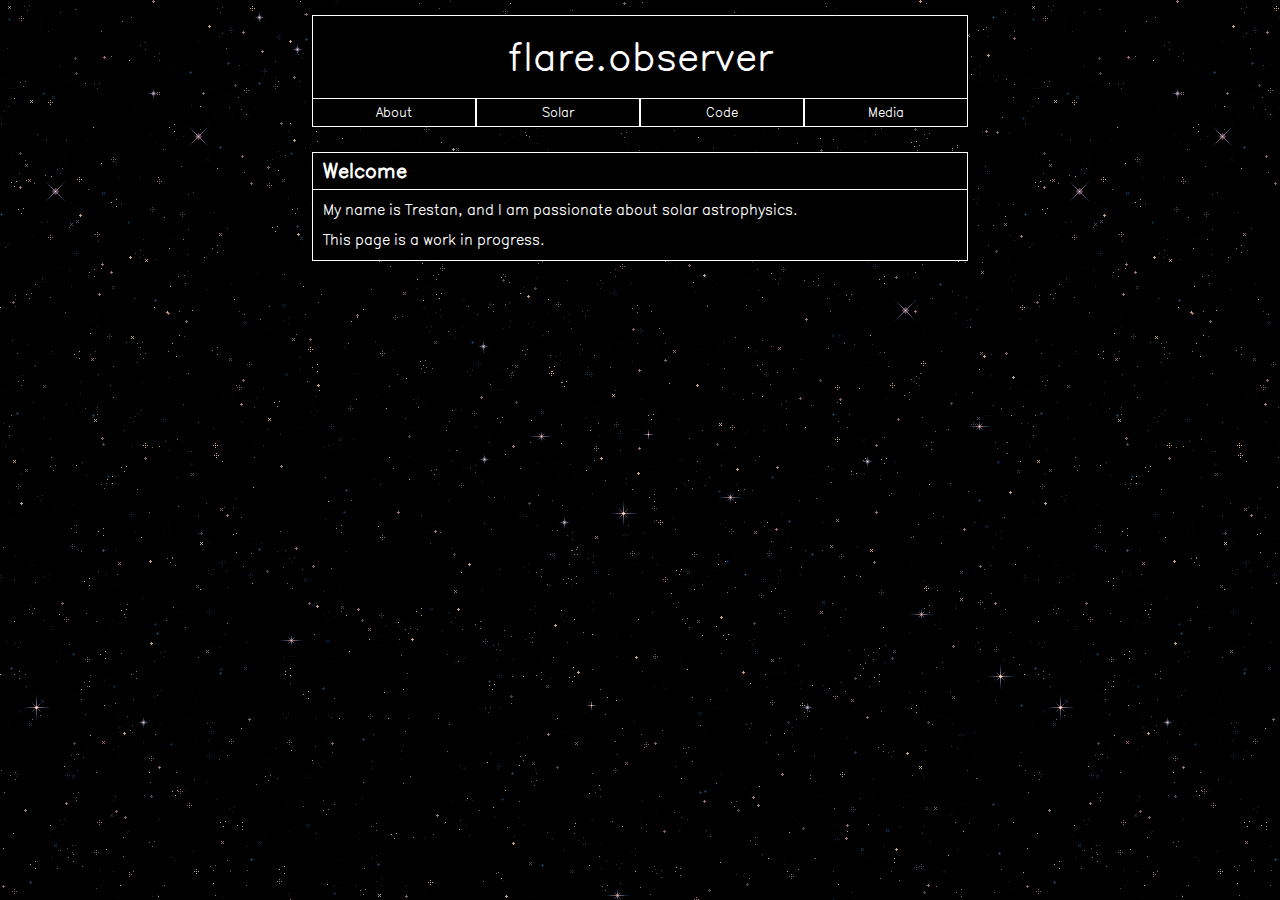
==== index.html @ 0f5c03ff "Update everything" ====
<!DOCTYPE html>
<html lang="en">
	<head>
		<meta charset="UTF-8" />
		<meta name="viewport" content="width=device-width" />
		<title>flare.observer</title>
		<link rel="stylesheet" href="./css/style.css">
		<link rel="icon" href="./images/favicon.svg">
	</head>
	<body>
		<div id="wrapper">
			<header>
				<h1>flare.<wbr>observer</h1>
			</header>
			<nav>
				<a href="https://flare.observer/about">About</a>
				<a href="https://flare.observer/solar">Solar</a>
				<a href="https://flare.observer/code">Code</a>
				<a href="https://flare.observer/media">Media</a>
			</nav>
			<div id="main-body">
				<div class="boxed">
					<div class="box-top">
						<h2>Welcome</h2>
					</div>
					<div>
						<p>My name is Trestan, and I am passionate about solar astrophysics.</p>
						<p>This page is a work in progress.</p>
					</div>
				</div>
			</div>	
		</div>
	</body>
</html>
---- css/style.css ----
@font-face {
  font-family: 'AV Hershey Simplex';
  src: url(../fonts/AVHersheySimplexMedium.woff) format('woff');
}

* {
	font-family: 'AV Hershey Simplex', sans-serif;
	color: white;
}

html {
	background-color: black;
	background-image: url(../images/stars.png);
	background-repeat: repeat;
	background-size: auto;
	background-attachment: fixed;
	background-position: top;
}

p {
	font-size: 18px;
}

h1 {
	font-size: 48px;
}

h2 {
	font-size: 24px;
}


::selection {
	background: white;
	color: black;
	text-shadow: none;
}

#wrapper {
	margin: 0 auto;
	padding: 0;
}

header, nav a, .boxed {
	border: 1px solid white;
	background: black;
	/*box-shadow: -2px 0px 6px red, 2px 0px 6px blue;*/
}

header {
	text-align: center;
	margin-top: 15px;
	padding: 15px;
	overflow: hidden;
	height: auto;
}

header :is(h1, h2) {
	margin: 0;
	font-weight: normal;
}

footer {
	padding: 5px;
	text-align: center;
}

nav {
	display: flex;
}

nav a {
	display: block;
	flex: 1;
	text-align: center;
	text-decoration: none;
	color: white;
	padding: 5px;
	border-top: none;
	transition: 0.3s;
}

nav a:hover {
	/*color: transparent;
	text-shadow: 0px 0px 2px white, -2px 2px 3px red, 2px -2px 3px blue;*/
	background-color: white;
	color: black;
}

.boxed {
	margin: 25px 0px;
}

.boxed :is(h1, h2) {
	margin: 5px 10px;
}

.boxed p {
	margin: 10px;
}

.box-top {
	border-bottom: 1px solid white;
}

@media(min-width:656px) {
	#wrapper {
		width: 656px;
	}
}
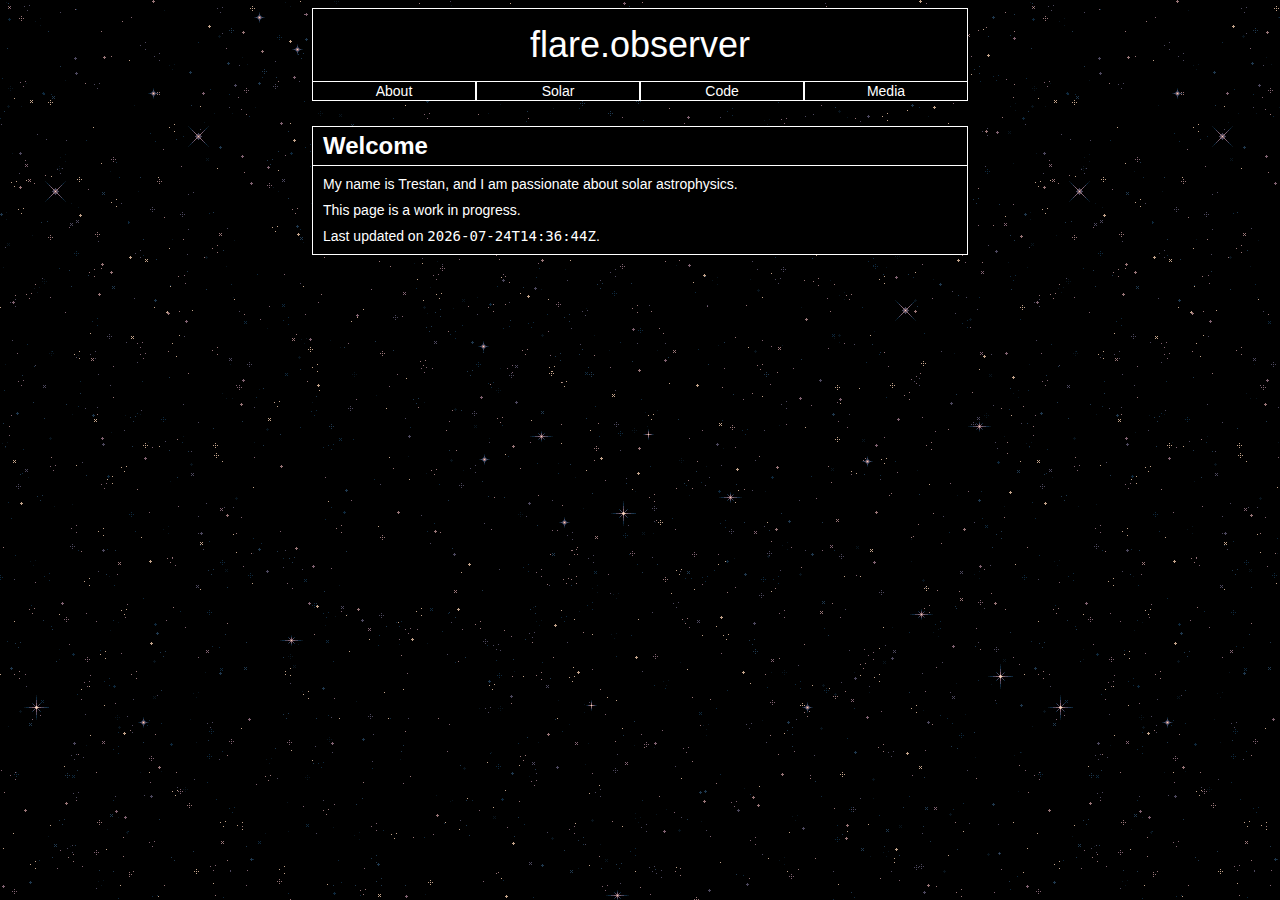
==== commit 065d287a: "Add Javascript and modify CSS" ====
--- a/index.html
+++ b/index.html
@@ -4,15 +4,16 @@
 		<meta charset="UTF-8" />
 		<meta name="viewport" content="width=device-width" />
 		<title>flare.observer</title>
-		<link rel="stylesheet" href="./css/style.css">
+		<link rel="stylesheet" href="./css/about.css">
 		<link rel="icon" href="./images/favicon.svg">
+		<script src="js/scripts.js"></script>
 	</head>
 	<body>
 		<div id="wrapper">
 			<header>
 				<h1>flare.<wbr>observer</h1>
 			</header>
-			<nav>
+			<nav class="sub-title">
 				<a href="https://flare.observer/about">About</a>
 				<a href="https://flare.observer/solar">Solar</a>
 				<a href="https://flare.observer/code">Code</a>
@@ -26,6 +27,7 @@
 					<div>
 						<p>My name is Trestan, and I am passionate about solar astrophysics.</p>
 						<p>This page is a work in progress.</p>
+						<p>Last updated on <span id="commit-date">????-??-??T??:??:??Z</span>.</p>
 					</div>
 				</div>
 			</div>	
--- a/css/about.css
+++ b/css/about.css
@@ -0,0 +1,136 @@
+@font-face {
+  font-family: 'AV Hershey Simplex';
+  src: url(../fonts/AVHersheySimplexMedium.woff) format('woff');
+}
+
+* {
+	font-family: sans-serif;
+	font-size: 14px;
+	color: white;
+}
+
+html {
+	background-color: black;
+	background-image: url(../images/stars.png);
+	background-repeat: repeat;
+	background-size: auto;
+	background-attachment: fixed;
+	background-position: top;
+}
+
+p {
+	font-size: 14px;
+}
+
+h1 {
+	font-size: 36px;
+}
+
+h2 {
+	font-size: 24px;
+}
+
+button {
+	background-color: transparent;
+	font-size: 12;
+}
+
+::selection {
+	background: white;
+	color: black;
+	text-shadow: none;
+}
+
+#wrapper {
+	margin: 0 auto;
+	padding: 0;
+}
+
+#return {
+	display: inline-block;
+	border: 1px solid white;
+	margin: 5px 0px;
+	padding: 1px 5px;
+}
+
+header, .boxed {
+	border: 1px solid white;
+	background: black;
+	/*box-shadow: -2px 0px 6px red, 2px 0px 6px blue;*/
+}
+
+header {
+	text-align: center;
+	margin-top: 5px;
+	padding: 15px;
+	overflow: hidden;
+	height: auto;
+}
+
+header :is(p, h1, h2) {
+	margin: 0;
+	font-weight: normal;
+}
+
+footer {
+	padding: 5px;
+	text-align: center;
+}
+
+nav {
+	display: flex;
+}
+
+nav :is(a, #copy, #domain) {
+	display: block;
+	flex: 1;
+	text-align: center;
+	text-decoration: none;
+	color: white;
+	padding: 1px 5px;
+	transition: 0.3s;
+}
+
+nav.sub-title a {
+	background: black;
+	border: 1px solid white;
+	border-top: none;
+}
+
+nav :is(a, #copy):hover {
+	/*color: transparent;
+	text-shadow: 0px 0px 2px white, -2px 2px 3px red, 2px -2px 3px blue;*/
+	background-color: white;
+	color: black;
+}
+
+#domain {
+	font-family: monospace;
+}
+
+.boxed {
+	margin: 25px 0px;
+}
+
+.boxed :is(h1, h2) {
+	margin: 5px 10px;
+}
+
+.boxed p {
+	margin: 10px;
+}
+
+.box-top {
+	border-bottom: 1px solid white;
+}
+
+#commit-date {
+	font-family: monospace;
+}
+
+@media(min-width:656px) {
+	#wrapper {
+		width: 656px;
+	}
+}
+
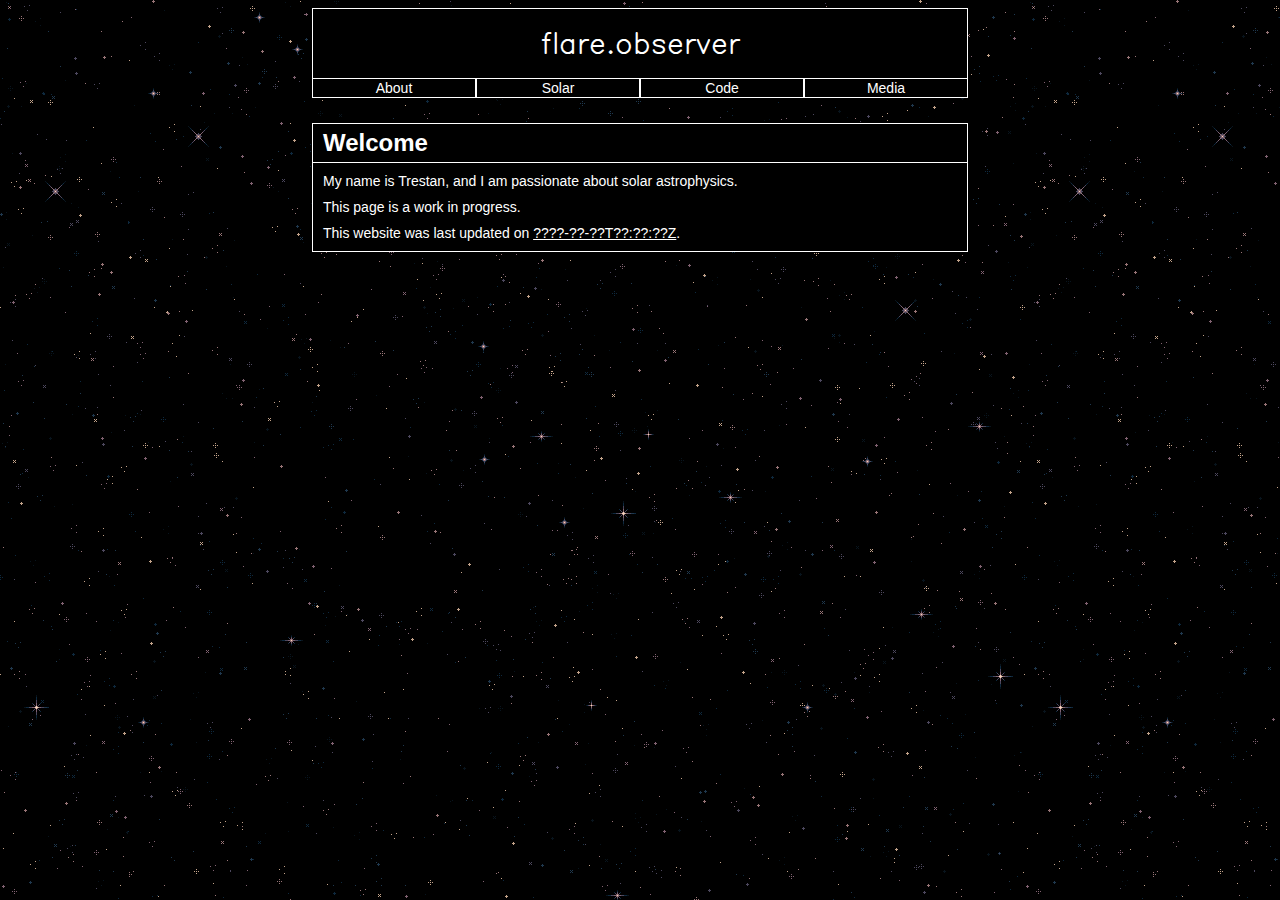
==== commit b3fe9f5c: "Use last commit time" ====
--- a/index.html
+++ b/index.html
@@ -27,7 +27,7 @@
 					<div>
 						<p>My name is Trestan, and I am passionate about solar astrophysics.</p>
 						<p>This page is a work in progress.</p>
-						<p>Last updated on <span id="commit-date">????-??-??T??:??:??Z</span>.</p>
+						<p>This website was last updated on <a id="commit-date" href="https://github.com/TrestanSimon/flare.observer/commits/main/">????-??-??T??:??:??Z</a>.
 					</div>
 				</div>
 			</div>	
--- a/css/about.css
+++ b/css/about.css
@@ -72,6 +72,10 @@
 	font-weight: normal;
 }
 
+header h1 {
+	font-family: 'AV Hershey Simplex'
+}
+
 footer {
 	padding: 5px;
 	text-align: center;
@@ -124,10 +128,6 @@
 	border-bottom: 1px solid white;
 }
 
-#commit-date {
-	font-family: monospace;
-}
-
 @media(min-width:656px) {
 	#wrapper {
 		width: 656px;
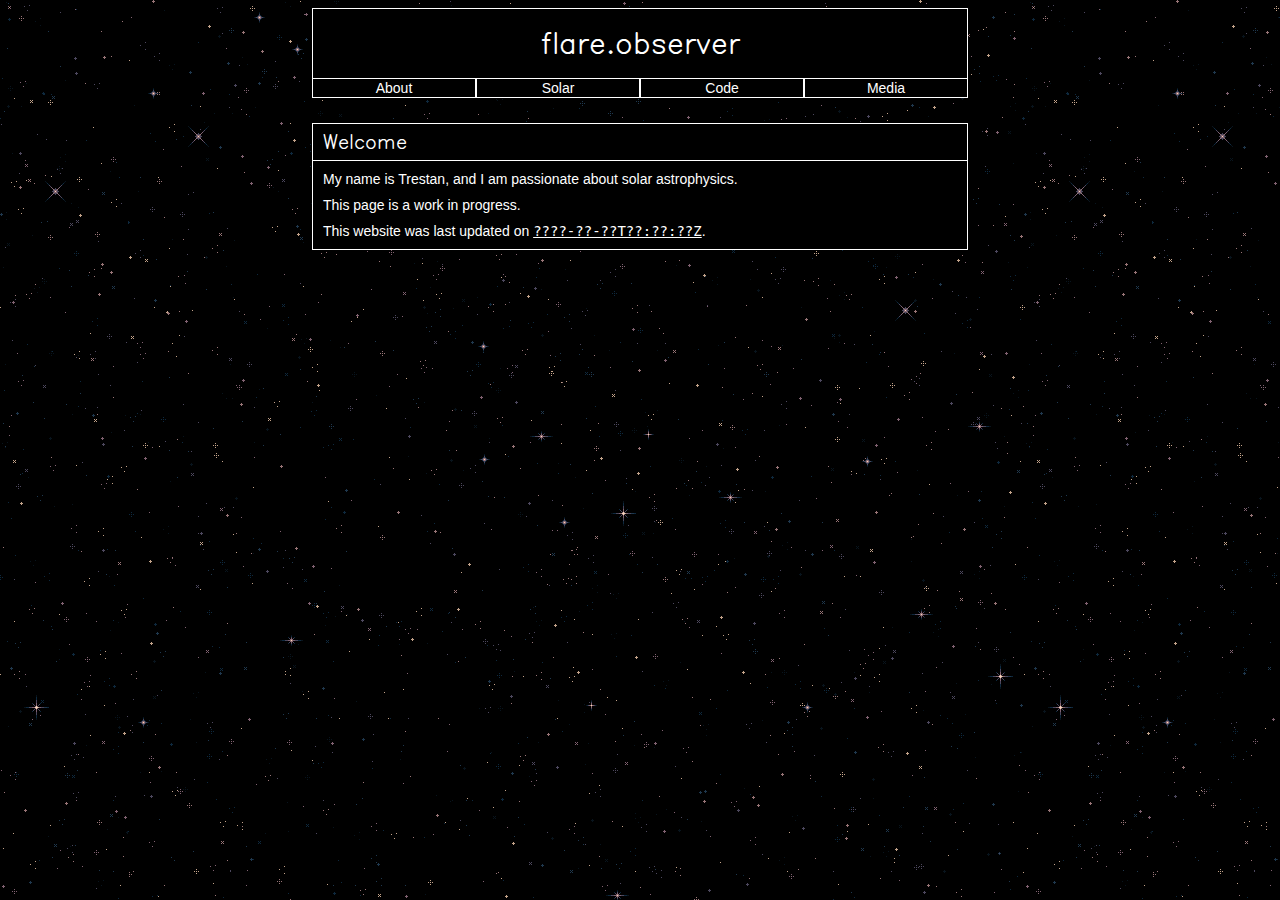
==== commit e045ce4f: "Replace original stylesheet" ====
--- a/index.html
+++ b/index.html
@@ -4,7 +4,7 @@
 		<meta charset="UTF-8" />
 		<meta name="viewport" content="width=device-width" />
 		<title>flare.observer</title>
-		<link rel="stylesheet" href="./css/about.css">
+		<link rel="stylesheet" href="./css/style.css">
 		<link rel="icon" href="./images/favicon.svg">
 		<script src="js/scripts.js"></script>
 	</head>
--- a/css/style.css
+++ b/css/style.css
@@ -0,0 +1,141 @@
+@font-face {
+  font-family: 'AV Hershey Simplex';
+  src: url(../fonts/AVHersheySimplexMedium.woff) format('woff');
+}
+
+* {
+	font-family: sans-serif;
+	font-size: 14px;
+	color: white;
+}
+
+html {
+	background-color: black;
+	background-image: url(../images/stars.png);
+	background-repeat: repeat;
+	background-size: auto;
+	background-attachment: fixed;
+	background-position: top;
+}
+
+p {
+	font-size: 14px;
+}
+
+h1 {
+	font-size: 36px;
+}
+
+h2 {
+	font-size: 24px;
+}
+
+button {
+	background-color: transparent;
+	font-size: 12;
+}
+
+::selection {
+	background: white;
+	color: black;
+	text-shadow: none;
+}
+
+#wrapper {
+	margin: 0 auto;
+	padding: 0;
+}
+
+#return {
+	display: inline-block;
+	border: 1px solid white;
+	margin: 5px 0px;
+	padding: 1px 5px;
+}
+
+header, .boxed {
+	border: 1px solid white;
+	background: black;
+	/*box-shadow: -2px 0px 6px red, 2px 0px 6px blue;*/
+}
+
+header {
+	text-align: center;
+	margin-top: 5px;
+	padding: 15px;
+	overflow: hidden;
+	height: auto;
+}
+
+header :is(p, h1, h2) {
+	margin: 0;
+	font-weight: normal;
+}
+
+h1, h2, h3 {
+	font-family: 'AV Hershey Simplex';
+	font-weight: normal;
+}
+
+footer {
+	padding: 5px;
+	text-align: center;
+}
+
+nav {
+	display: flex;
+}
+
+nav :is(a, #copy, #domain) {
+	display: block;
+	flex: 1;
+	text-align: center;
+	text-decoration: none;
+	color: white;
+	padding: 1px 5px;
+	transition: 0.3s;
+}
+
+nav.sub-title a {
+	background: black;
+	border: 1px solid white;
+	border-top: none;
+}
+
+nav :is(a, #copy):hover {
+	/*color: transparent;
+	text-shadow: 0px 0px 2px white, -2px 2px 3px red, 2px -2px 3px blue;*/
+	background-color: white;
+	color: black;
+}
+
+#domain {
+	font-family: monospace;
+}
+
+.boxed {
+	margin: 25px 0px;
+}
+
+.boxed :is(h1, h2) {
+	margin: 5px 10px;
+}
+
+.boxed p {
+	margin: 10px;
+}
+
+.box-top {
+	border-bottom: 1px solid white;
+}
+
+#commit-date {
+	font-family: monospace;
+}
+
+@media(min-width:656px) {
+	#wrapper {
+		width: 656px;
+	}
+}
+
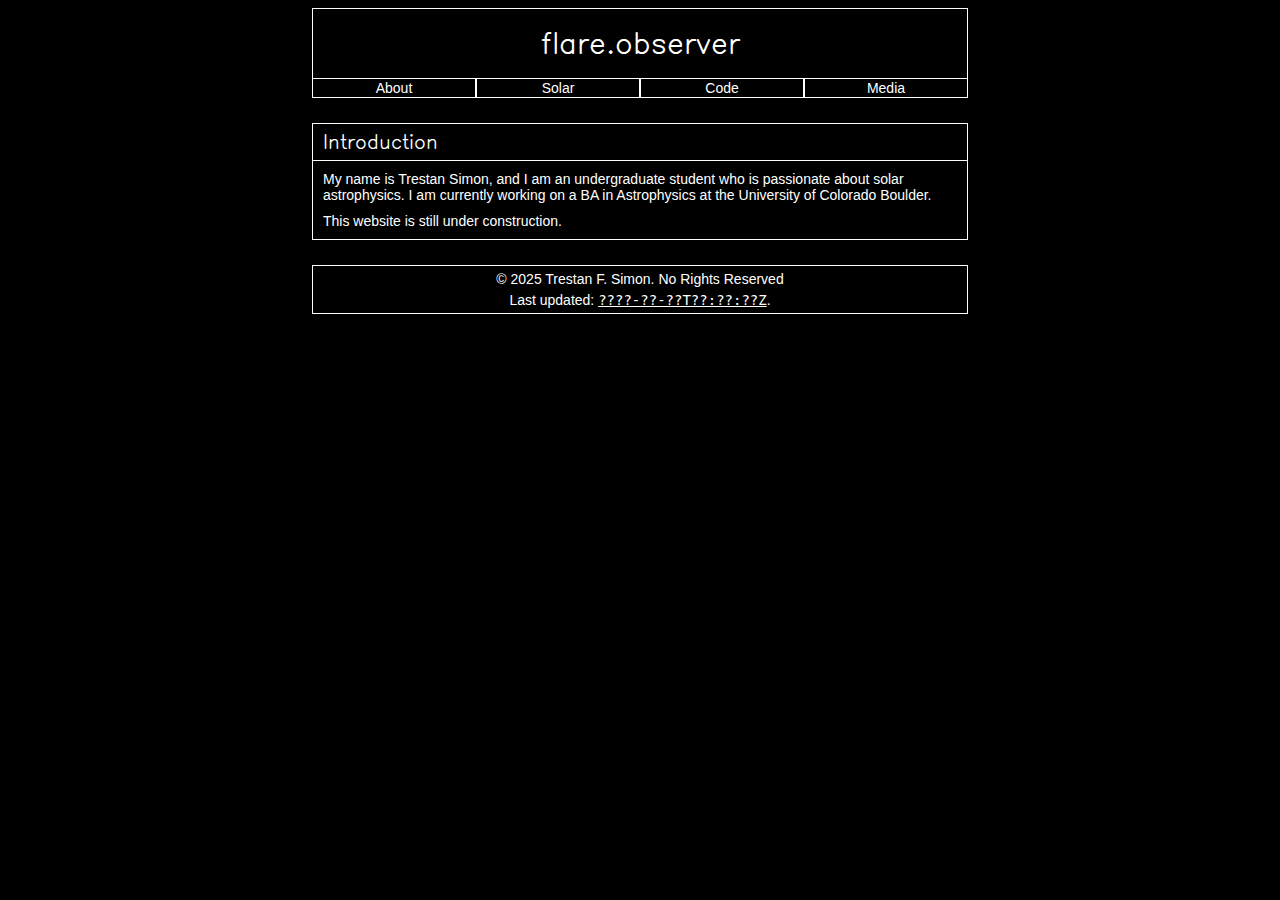
==== commit dc869898: "Update HTML and CSS" ====
--- a/index.html
+++ b/index.html
@@ -22,15 +22,18 @@
 			<div id="main-body">
 				<div class="boxed">
 					<div class="box-top">
-						<h2>Welcome</h2>
+						<h2>Introduction</h2>
 					</div>
 					<div>
-						<p>My name is Trestan, and I am passionate about solar astrophysics.</p>
-						<p>This page is a work in progress.</p>
-						<p>This website was last updated on <a id="commit-date" href="https://github.com/TrestanSimon/flare.observer/commits/main/">????-??-??T??:??:??Z</a>.
+						<p>My name is Trestan Simon, and I am an undergraduate student who is passionate about solar astrophysics. I am currently working on a BA in Astrophysics at the University of Colorado Boulder.</p>
+						<p>This website is still under construction.</p>
 					</div>
 				</div>
-			</div>	
+			</div>
+			<footer>
+				<p>&copy; 2025 Trestan F. Simon. No Rights Reserved</p>
+				<p>Last updated: <a id="commit-date" href="https://github.com/TrestanSimon/flare.observer/commits/main/">????-??-??T??:??:??Z</a>.
+			</footer>
 		</div>
 	</body>
 </html>
--- a/css/style.css
+++ b/css/style.css
@@ -10,8 +10,7 @@
 }
 
 html {
-	background-color: black;
-	background-image: url(../images/stars.png);
+	background-color: #000000;
 	background-repeat: repeat;
 	background-size: auto;
 	background-attachment: fixed;
@@ -53,7 +52,7 @@
 	padding: 1px 5px;
 }
 
-header, .boxed {
+header, footer, .boxed {
 	border: 1px solid white;
 	background: black;
 	/*box-shadow: -2px 0px 6px red, 2px 0px 6px blue;*/
@@ -78,8 +77,11 @@
 }
 
 footer {
-	padding: 5px;
 	text-align: center;
+}
+
+footer p {
+	margin: 5px;
 }
 
 nav {
@@ -133,6 +135,19 @@
 	font-family: monospace;
 }
 
+#box-404 {
+	display: flex;
+	justify-content: center;
+	align-items: center;
+	text-align: center;
+	min-height: 100vh;
+}
+#box-404 h1 {
+	background: black;
+	border: 1px solid white;
+	padding: 10px;
+}
+
 @media(min-width:656px) {
 	#wrapper {
 		width: 656px;
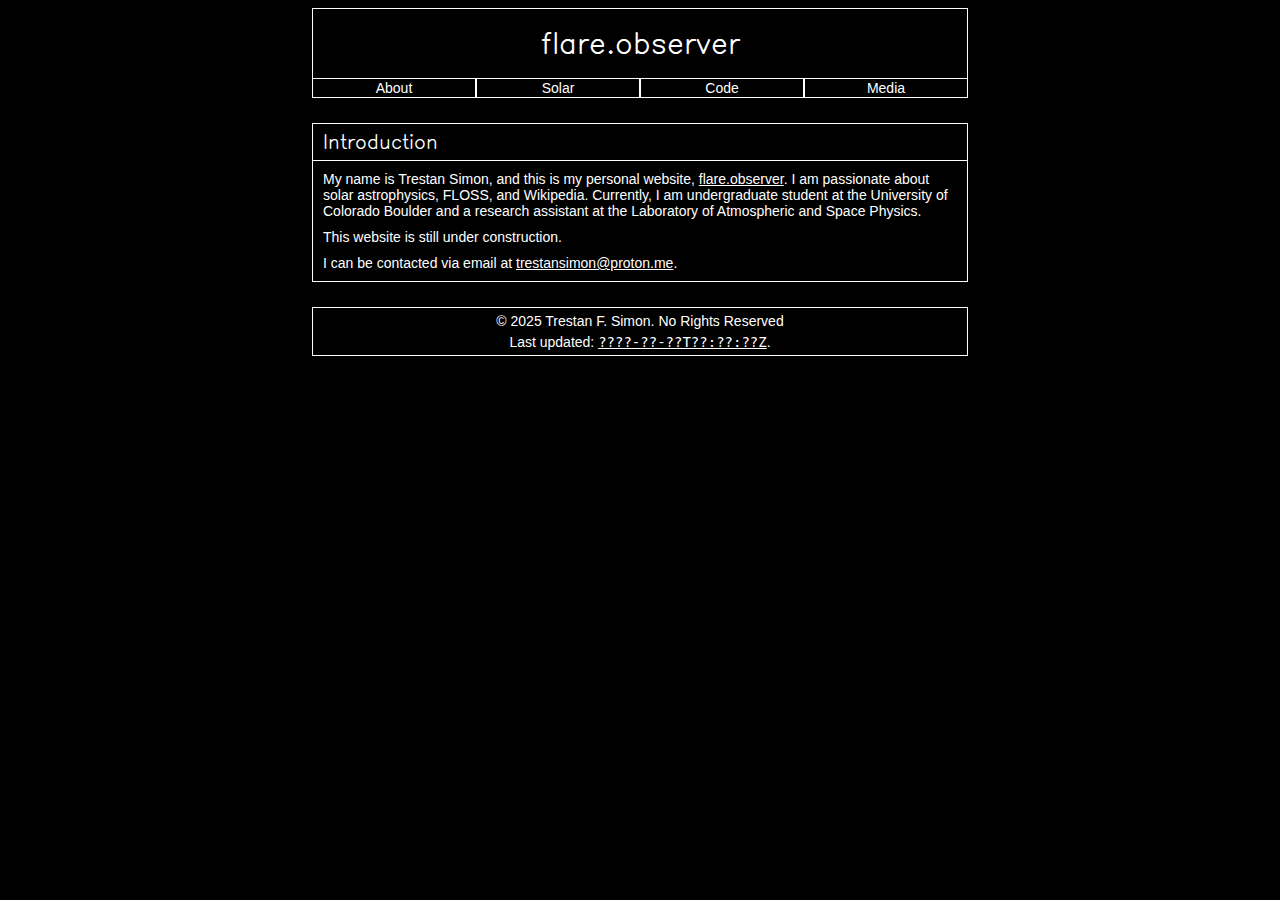
==== commit 2aba08ed: "Add email" ====
--- a/index.html
+++ b/index.html
@@ -25,8 +25,9 @@
 						<h2>Introduction</h2>
 					</div>
 					<div>
-						<p>My name is Trestan Simon, and I am an undergraduate student who is passionate about solar astrophysics. I am currently working on a BA in Astrophysics at the University of Colorado Boulder.</p>
+						<p>My name is Trestan Simon, and this is my personal website, <a href="https://flare.observer">flare.observer</a>. I am passionate about solar astrophysics, FLOSS, and Wikipedia. Currently, I am undergraduate student at the University of Colorado Boulder and a research assistant at the Laboratory of Atmospheric and Space Physics.</p>
 						<p>This website is still under construction.</p>
+						<p>I can be contacted via &#101;&#109;ail at <a href="&#109;ai&#108;to&colon;t&#114;e&#115;t&#97;n&#115;i&#109;on&commat;pr&#111;&#116;on&period;&#109;&#101;">&#116;r&#101;s&#116;a&#110;s&#105;m&#111;n&commat;p&#114;o&#116;o&#110;.&#109;e</a>.</p>
 					</div>
 				</div>
 			</div>
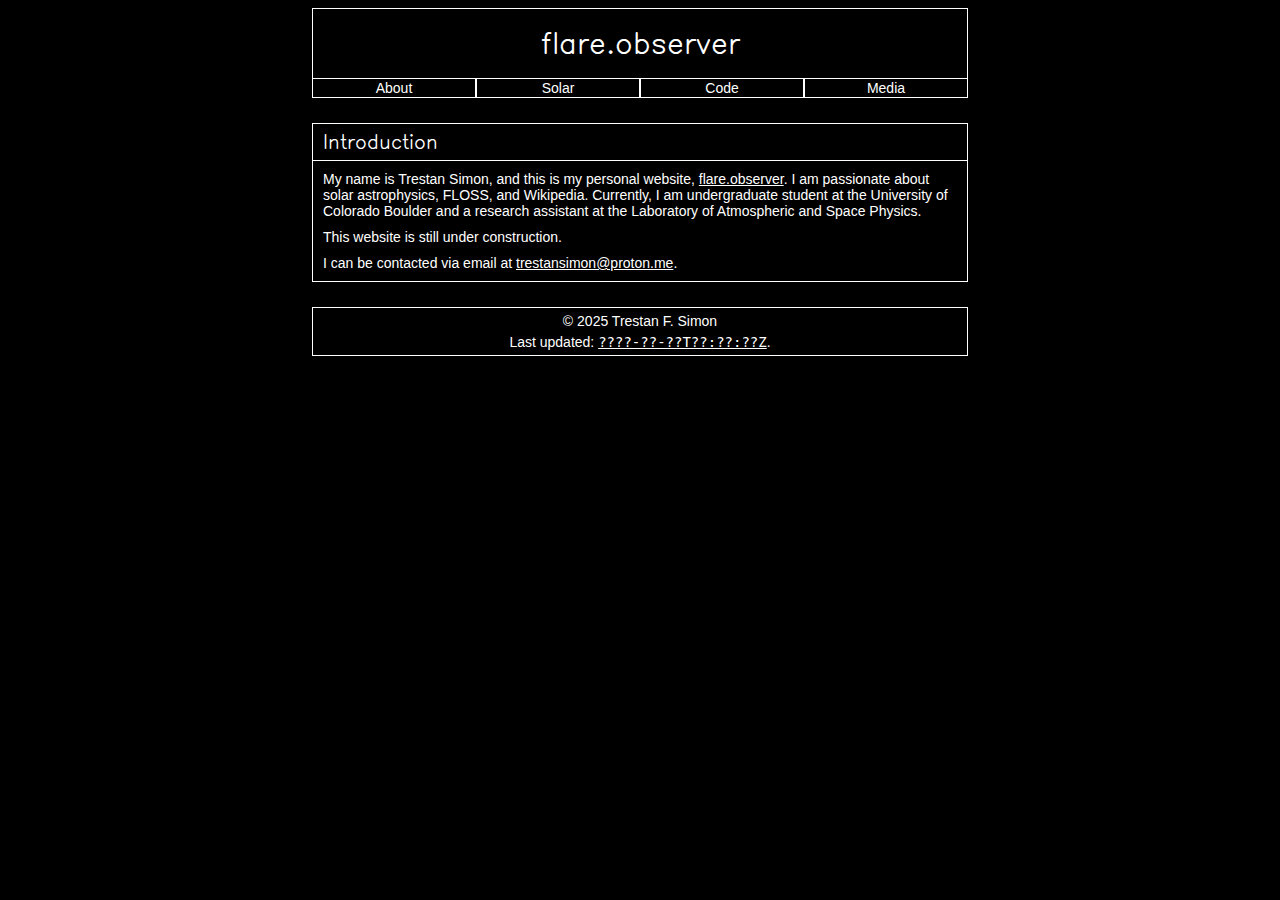
==== commit 9eda7c7d: "Change rights" ====
--- a/index.html
+++ b/index.html
@@ -32,7 +32,7 @@
 				</div>
 			</div>
 			<footer>
-				<p>&copy; 2025 Trestan F. Simon. No Rights Reserved</p>
+				<p>&copy; 2025 Trestan F. Simon</p>
 				<p>Last updated: <a id="commit-date" href="https://github.com/TrestanSimon/flare.observer/commits/main/">????-??-??T??:??:??Z</a>.
 			</footer>
 		</div>
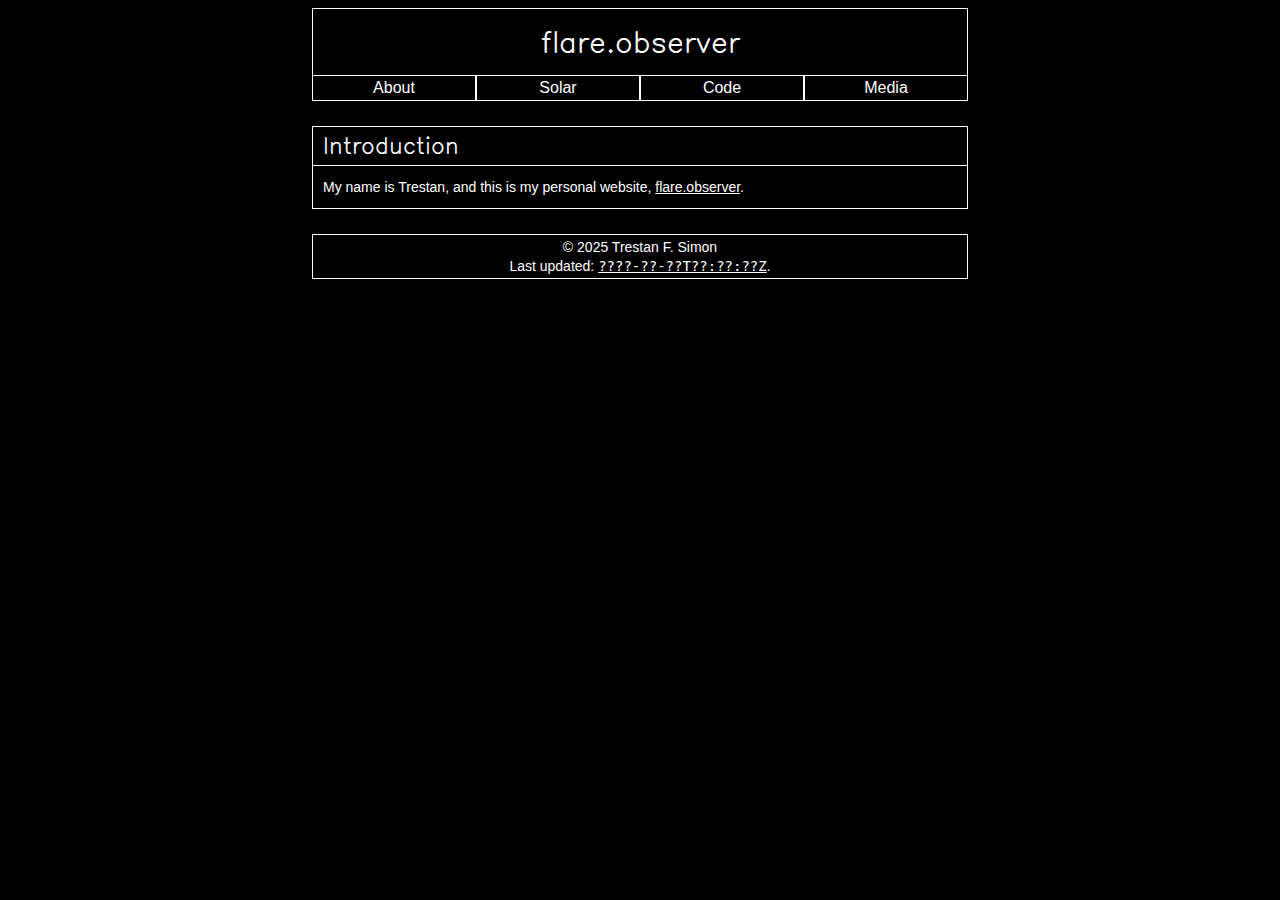
==== commit 22a8161e: "Rearrange content" ====
--- a/index.html
+++ b/index.html
@@ -25,9 +25,7 @@
 						<h2>Introduction</h2>
 					</div>
 					<div>
-						<p>My name is Trestan Simon, and this is my personal website, <a href="https://flare.observer">flare.observer</a>. I am passionate about solar astrophysics, FLOSS, and Wikipedia. Currently, I am undergraduate student at the University of Colorado Boulder and a research assistant at the Laboratory of Atmospheric and Space Physics.</p>
-						<p>This website is still under construction.</p>
-						<p>I can be contacted via &#101;&#109;ail at <a href="&#109;ai&#108;to&colon;t&#114;e&#115;t&#97;n&#115;i&#109;on&commat;pr&#111;&#116;on&period;&#109;&#101;">&#116;r&#101;s&#116;a&#110;s&#105;m&#111;n&commat;p&#114;o&#116;o&#110;.&#109;e</a>.</p>
+						<p>My name is Trestan, and this is my personal website, <a href="https://flare.observer">flare.observer</a>.</p>
 					</div>
 				</div>
 			</div>
--- a/css/style.css
+++ b/css/style.css
@@ -5,7 +5,6 @@
 
 * {
 	font-family: sans-serif;
-	font-size: 14px;
 	color: white;
 }
 
@@ -19,6 +18,7 @@
 
 p {
 	font-size: 14px;
+	line-height: 1.6;
 }
 
 h1 {
@@ -26,7 +26,11 @@
 }
 
 h2 {
-	font-size: 24px;
+	font-size: 28px;
+}
+
+h3 {
+	font-size: 18px;
 }
 
 button {
@@ -66,12 +70,12 @@
 	height: auto;
 }
 
-header :is(p, h1, h2) {
+header :is(h1, h2, h3) {
 	margin: 0;
-	font-weight: normal;
 }
 
 h1, h2, h3 {
+	line-height: 1;
 	font-family: 'AV Hershey Simplex';
 	font-weight: normal;
 }
@@ -84,6 +88,11 @@
 	margin: 5px;
 }
 
+footer p, footer a {
+	line-height: 1;
+	font-size: 0.875rem;
+}
+
 nav {
 	display: flex;
 }
@@ -94,7 +103,7 @@
 	text-align: center;
 	text-decoration: none;
 	color: white;
-	padding: 1px 5px;
+	padding: 3px 5px;
 	transition: 0.3s;
 }
 
